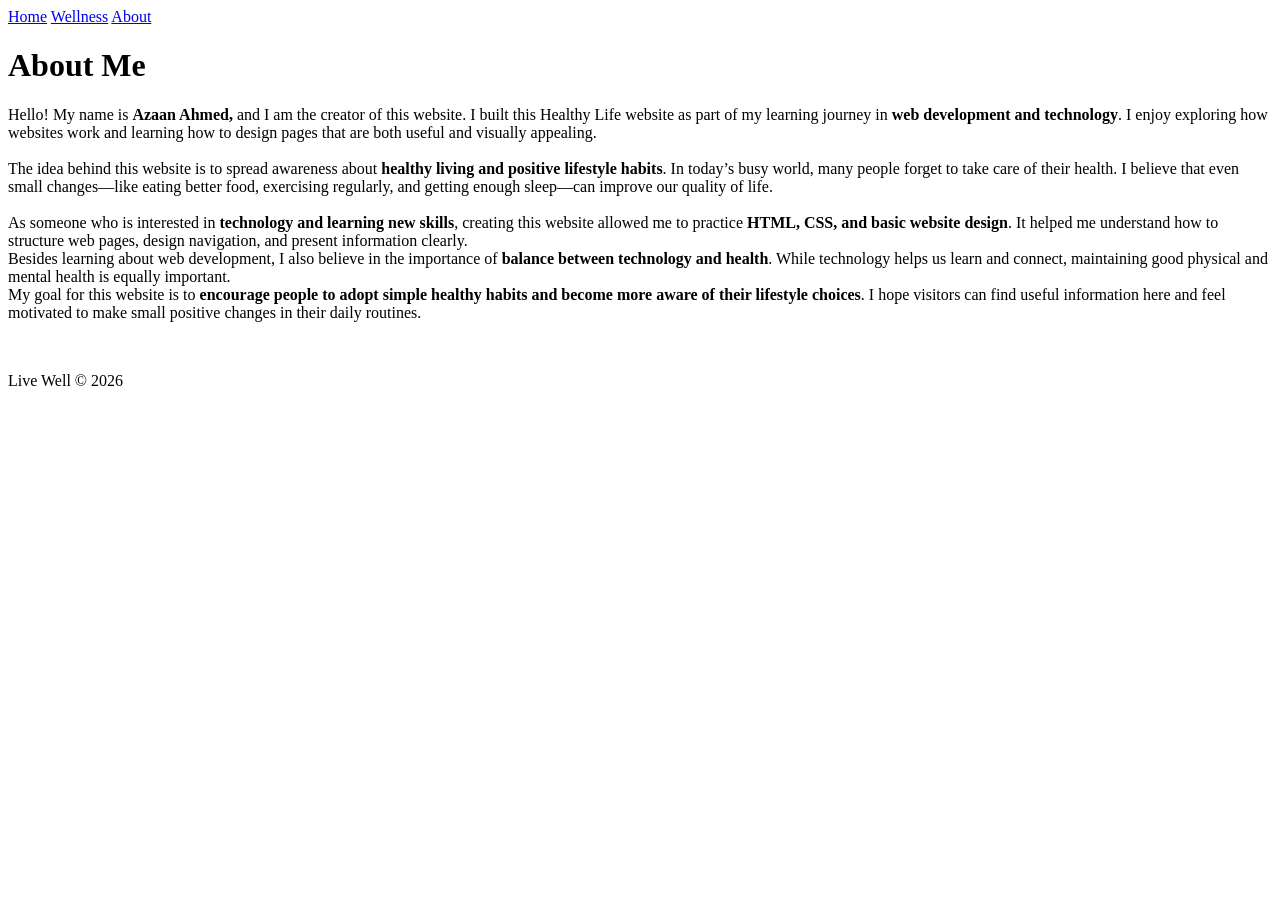
==== about.html @ 5aaee9ea "Add files via upload" ====
<!DOCTYPE html>
<html lang="en">
<head>
    <meta charset="UTF-8">
    <meta name="viewport" content="width=device-width, initial-scale=1.0">
    <title>Live Well</title>
    <link rel="stylesheet" href="style.css">
</head>
<body>
     <header> 
    <nav>
        <div>
        <a href="Test2.html">Home</a>
        <a href="wellness.html">Wellness</a>
        <a href="about.html">About</a>
        </div>
    </nav>
    <h1 class="H">About Me</h1> 
    </header>
    <main>
        <p>
         Hello! My name is <span><b>Azaan Ahmed,</b></span> and I am the creator of this website. I built this Healthy Life website as part of my learning journey in <span><b>web development and technology</b></span>. I enjoy exploring how websites work and learning how to design pages that are both useful and visually appealing.
        <br>
        <br>
         The idea behind this website is to spread awareness about <span><b>healthy living and positive lifestyle habits</b></span>. In today’s busy world, many people forget to take care of their health. I believe that even small changes—like eating better food, exercising regularly, and getting enough sleep—can improve our quality of life.
        <br>
        <br>
         As someone who is interested in <span><b>technology and learning new skills</b></span>, creating this website allowed me to practice <span><b>HTML, CSS, and basic website design</b></span>. It helped me understand how to structure web pages, design navigation, and present information clearly.
        <br>
         Besides learning about web development, I also believe in the importance of <span><b>balance between technology and health</b></span>. While technology helps us learn and connect, maintaining good physical and mental health is equally important.
        <br>
         My goal for this website is to <b>encourage people to adopt simple healthy habits and become more aware of their lifestyle choices</b>. I hope visitors can find useful information here and feel motivated to make small positive changes in their daily routines.
</p>
    </main>
    <br>
        <footer>
  <p>Live Well © 2026</p>
    </footer>
</body>

</body>
</html>
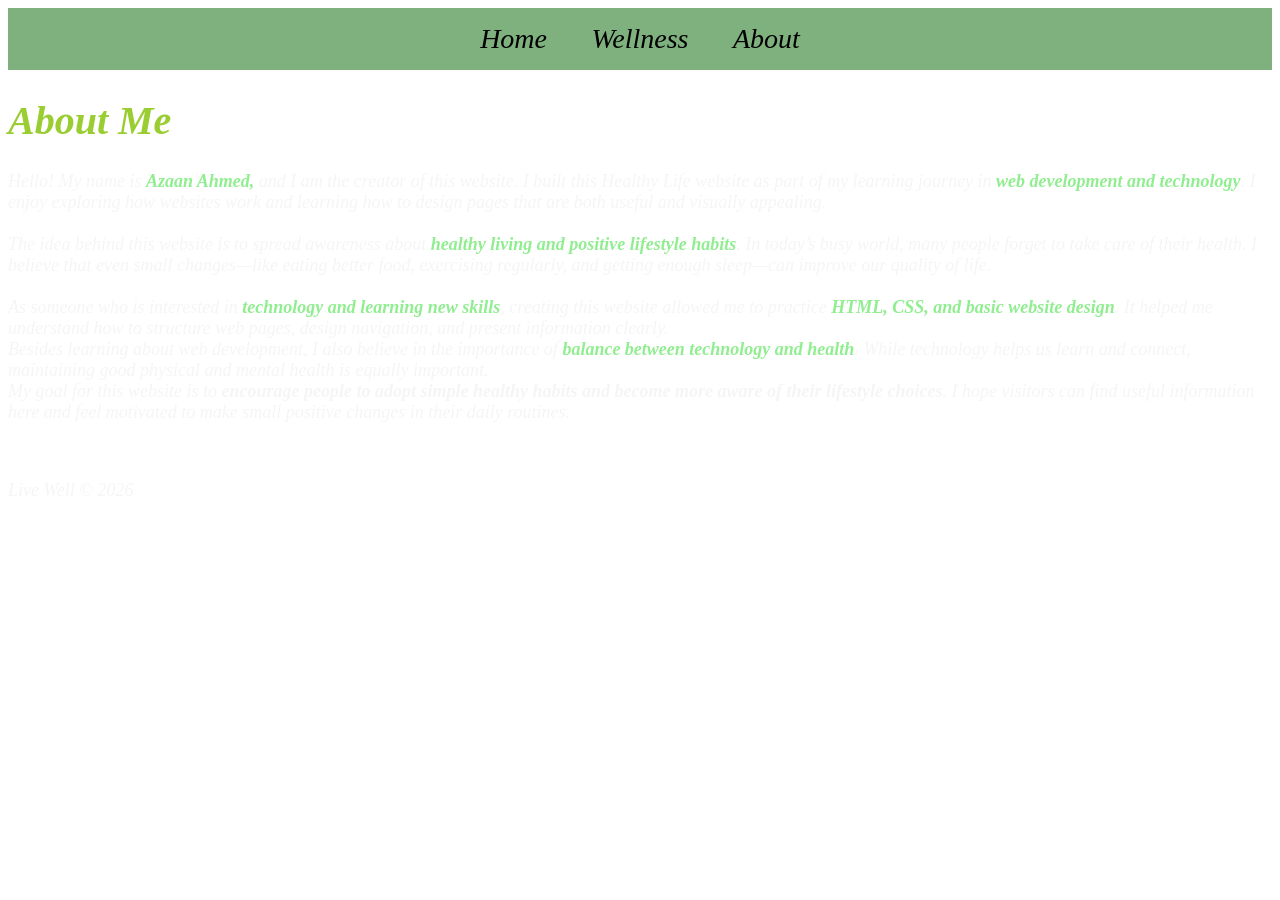
==== commit 5710d305: "Add files via upload" ====
--- a/about.html
+++ b/about.html
@@ -4,7 +4,7 @@
     <meta charset="UTF-8">
     <meta name="viewport" content="width=device-width, initial-scale=1.0">
     <title>Live Well</title>
-    <link rel="stylesheet" href="style.css">
+    <link rel="stylesheet" href="Style.css">
 </head>
 <body>
      <header> 
--- a/Style.css
+++ b/Style.css
@@ -0,0 +1,76 @@
+body {
+    background-image: url(../images/download.jpg)
+}
+body { 
+    font-style: oblique;
+}
+body {
+  font-size: large;
+}
+.Hobbies p {
+    font-size: 30px;
+}
+
+body {
+ color: whitesmoke;
+}
+header {
+  color: lightgreen;
+}
+nav {
+  background-color: darkgreen;
+  padding: 15px;
+  text-align: center;
+  align-items: center;
+}
+
+nav a {
+  color: black;
+  text-decoration: none;
+  margin: 20px;
+  font-size: 28px;
+  transition: 0.3s;
+}
+nav a:hover {
+  color: whitesmoke;
+}
+button {
+  color: orange;
+}
+nav {
+  list-style: georgian;
+}
+ h1 {
+  font-size: 40px;
+ }
+ nav {
+  background-color: rgba(0, 100, 0, 0.5);
+  padding: 15px;
+}
+.H {
+  color: yellowgreen;
+}
+h2 {
+  font-size: 30px;
+}
+span {
+  color: lightgreen;
+}
+.btn {
+  background-color: green;
+  color: whitesmoke;
+  padding: 10px 20px;
+  text-decoration: solid;
+  border-radius: 6px;
+}
+.hero {
+  text-align: center;
+}
+img {
+  width: 400px;
+  display: ruby;
+  margin: 30px auto;
+  border-radius: 10px;
+  box-shadow: 0px 4px 10px rgba(0,0,0,0.4);
+  transition: 0.3s;
+}
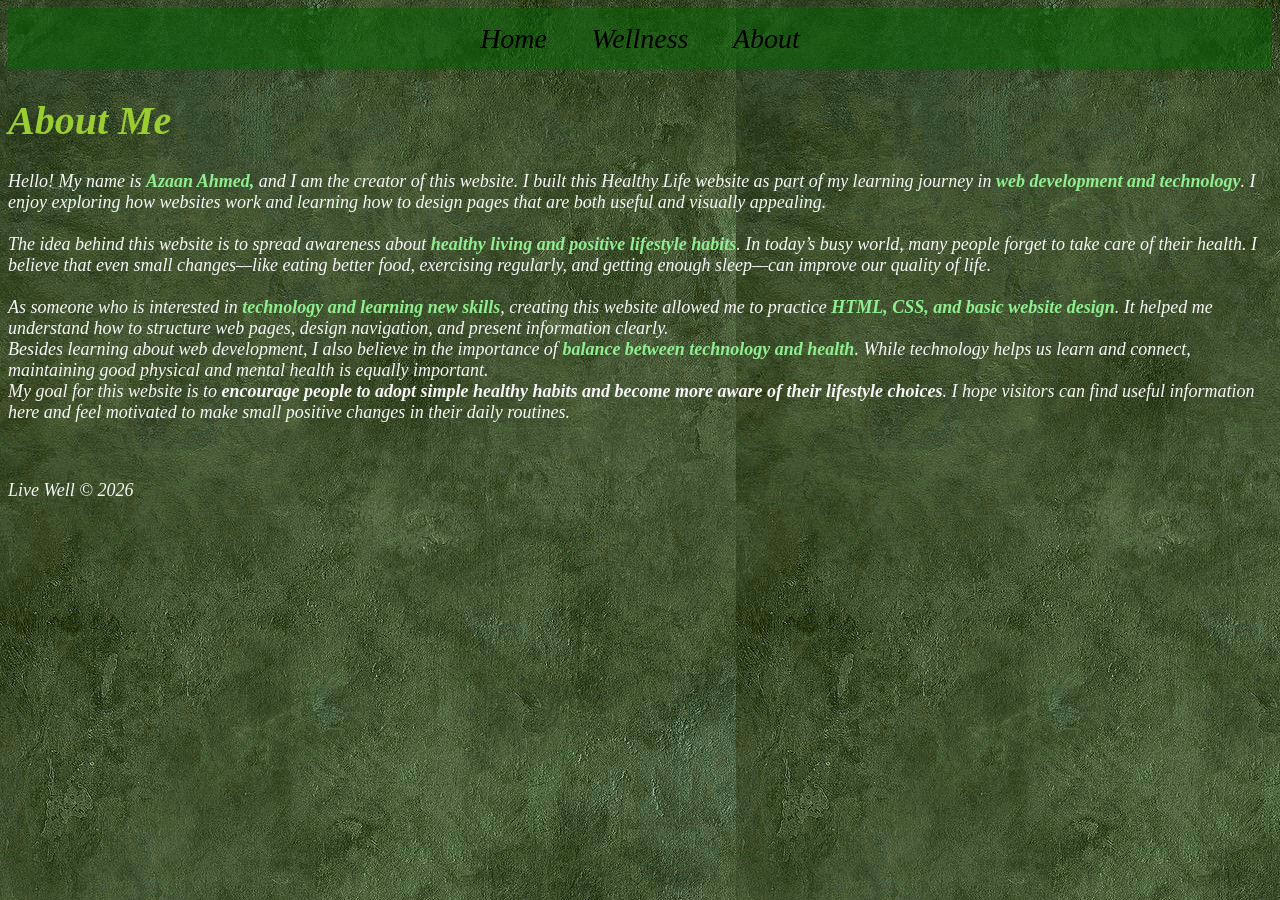
==== commit 290937b3: "Add files via upload" ====
--- a/about.html
+++ b/about.html
@@ -10,7 +10,7 @@
      <header> 
     <nav>
         <div>
-        <a href="Test2.html">Home</a>
+        <a href="index.html">Home</a>
         <a href="wellness.html">Wellness</a>
         <a href="about.html">About</a>
         </div>
--- a/Style.css
+++ b/Style.css
@@ -1,5 +1,5 @@
 body {
-    background-image: url(../images/download.jpg)
+    background-image: url(download.jpg)
 }
 body { 
     font-style: oblique;
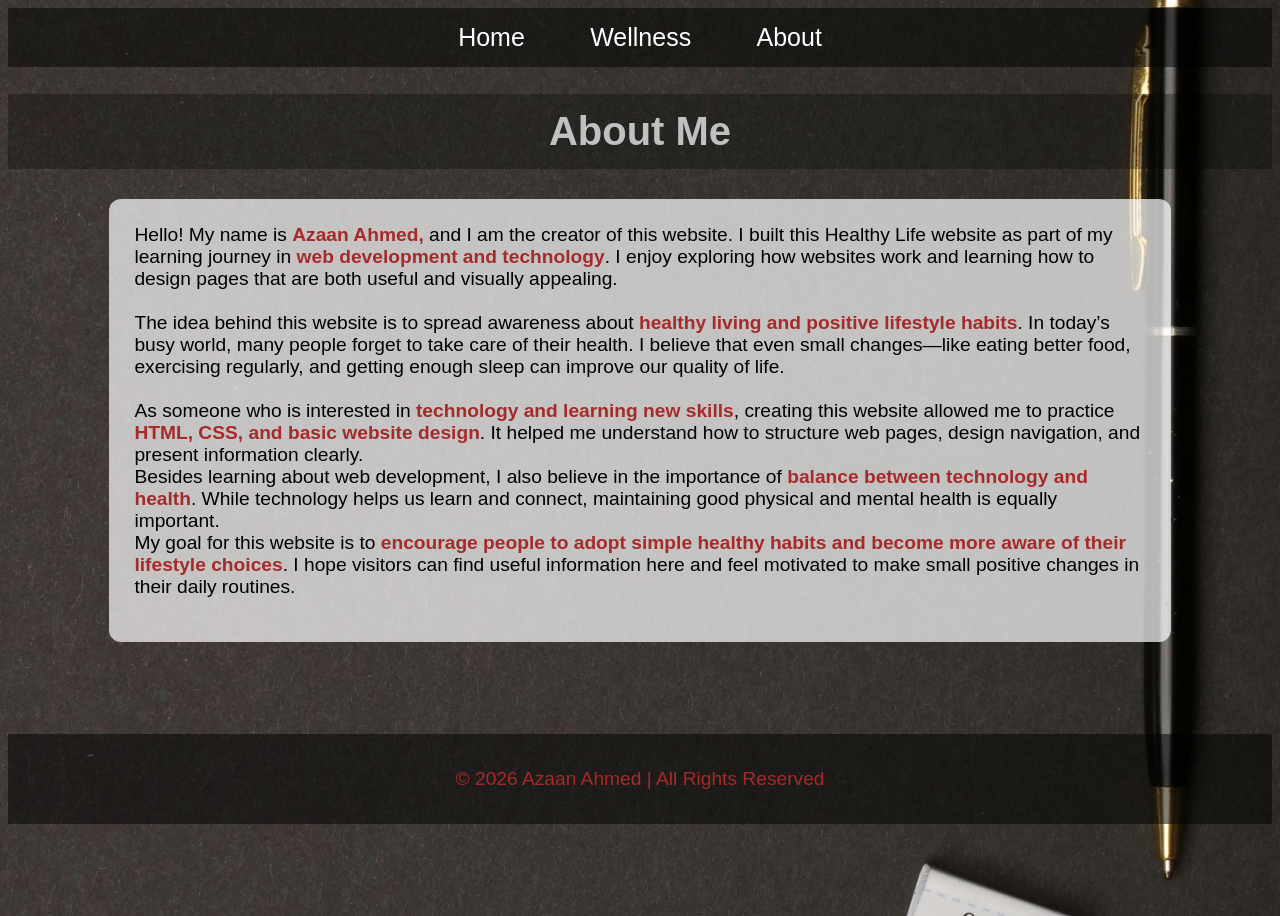
==== commit e9f16376: "Add files via upload" ====
--- a/about.html
+++ b/about.html
@@ -6,7 +6,7 @@
     <title>Live Well</title>
     <link rel="stylesheet" href="Style.css">
 </head>
-<body>
+<body class="about">
      <header> 
     <nav>
         <div>
@@ -15,26 +15,30 @@
         <a href="about.html">About</a>
         </div>
     </nav>
-    <h1 class="H">About Me</h1> 
+    <h1 class="H3">About Me</h1> 
     </header>
     <main>
-        <p>
-         Hello! My name is <span><b>Azaan Ahmed,</b></span> and I am the creator of this website. I built this Healthy Life website as part of my learning journey in <span><b>web development and technology</b></span>. I enjoy exploring how websites work and learning how to design pages that are both useful and visually appealing.
+        <div>
+            <section
+        </p>
+         Hello! My name is <span class="sp1"><b>Azaan Ahmed,</b></span> and I am the creator of this website. I built this Healthy Life website as part of my learning journey in <span class="sp1"><b>web development and technology</b></span>. I enjoy exploring how websites work and learning how to design pages that are both useful and visually appealing.
         <br>
         <br>
-         The idea behind this website is to spread awareness about <span><b>healthy living and positive lifestyle habits</b></span>. In today’s busy world, many people forget to take care of their health. I believe that even small changes—like eating better food, exercising regularly, and getting enough sleep—can improve our quality of life.
+         The idea behind this website is to spread awareness about <span class="sp1"><b>healthy living and positive lifestyle habits</b></span>. In today’s busy world, many people forget to take care of their health. I believe that even small changes—like eating better food, exercising regularly, and getting enough sleep can improve our quality of life.
         <br>
         <br>
-         As someone who is interested in <span><b>technology and learning new skills</b></span>, creating this website allowed me to practice <span><b>HTML, CSS, and basic website design</b></span>. It helped me understand how to structure web pages, design navigation, and present information clearly.
+         As someone who is interested in <span class="sp1"><b>technology and learning new skills</b></span>, creating this website allowed me to practice <span class="sp1"><b>HTML, CSS, and basic website design</b></span>. It helped me understand how to structure web pages, design navigation, and present information clearly.
         <br>
-         Besides learning about web development, I also believe in the importance of <span><b>balance between technology and health</b></span>. While technology helps us learn and connect, maintaining good physical and mental health is equally important.
+         Besides learning about web development, I also believe in the importance of <span class="sp1"><b>balance between technology and health</b></span>. While technology helps us learn and connect, maintaining good physical and mental health is equally important.
         <br>
-         My goal for this website is to <b>encourage people to adopt simple healthy habits and become more aware of their lifestyle choices</b>. I hope visitors can find useful information here and feel motivated to make small positive changes in their daily routines.
+         My goal for this website is to <span class="sp1"><b>encourage people to adopt simple healthy habits and become more aware of their lifestyle choices</b></span>. I hope visitors can find useful information here and feel motivated to make small positive changes in their daily routines.
 </p>
+</section>
+</div>
     </main>
     <br>
-        <footer>
-  <p>Live Well © 2026</p>
+        <footer class="f1">
+  <p>© 2026 Azaan Ahmed | All Rights Reserved</p>
     </footer>
 </body>
 
--- a/Style.css
+++ b/Style.css
@@ -1,18 +1,37 @@
+body.home {
+  background-image: url(background1.jpg);
+   background-size: cover;
+  background-position: center;
+  background-repeat: no-repeat;
+  min-height: 100vh;
+}
+
+body.about {
+  background-image: url(background4.jpg);
+   background-size: cover;
+  background-position: center;
+  background-repeat: no-repeat;
+  min-height: 100vh;
+}
+body.wellness {
+  background-image: url(background5.jpg);
+  background-size: cover;
+  background-position: center;
+  background-repeat: no-repeat;
+min-height: 100vh;
+
+}
+
+body { 
+  font-family: -apple-system, BlinkMacSystemFont, "Segoe UI", Arial, sans-serif;
+}
+
 body {
-    background-image: url(download.jpg)
-}
-body { 
-    font-style: oblique;
-}
+  font-size:larger;
+}
+
 body {
-  font-size: large;
-}
-.Hobbies p {
-    font-size: 30px;
-}
-
-body {
- color: whitesmoke;
+ color: black;
 }
 header {
   color: lightgreen;
@@ -30,12 +49,6 @@
   margin: 20px;
   font-size: 28px;
   transition: 0.3s;
-}
-nav a:hover {
-  color: whitesmoke;
-}
-button {
-  color: orange;
 }
 nav {
   list-style: georgian;
@@ -48,13 +61,13 @@
   padding: 15px;
 }
 .H {
-  color: yellowgreen;
+  color: seagreen;
 }
 h2 {
   font-size: 30px;
 }
 span {
-  color: lightgreen;
+  color: orange;
 }
 .btn {
   background-color: green;
@@ -64,13 +77,180 @@
   border-radius: 6px;
 }
 .hero {
-  text-align: center;
+  width: 80%;
+  max-width: 700px;
+
+  margin: 80px auto;        /* center + space outside */
+  padding: 40px 20px;      /* space inside */
+
+  background-color: rgba(255, 255, 255, 0.2);  /* white box */
+
+  border-radius: 15px;     /* rounded corners */
+  text-align: center;
+
+  box-shadow: 0 10px 25px rgba(0,0,0,0.2);  /* shadow effect */
+}
+@media (max-width: 768px) {
+  .hero {
+    width: 90%;
+    padding: 30px 15px;
+  }
 }
 img {
-  width: 400px;
+  width: 320px;
   display: ruby;
   margin: 30px auto;
   border-radius: 10px;
-  box-shadow: 0px 4px 10px rgba(0,0,0,0.4);
-  transition: 0.3s;
+  box-shadow: 0px 4px 10px rgba(0,0,0,0.9);
+  transition: 0.3s;
+
+  display: block;
+  margin: 0 auto;
+}
+
+nav {
+  display: flex;
+  justify-content: space-between;
+  align-items: center;
+  background-color: rgba(0,0,0,0.5);
+  padding: 15px;
+  color: green;
+}
+
+nav a {
+  color: whitesmoke;
+  text-decoration: none;
+  margin: 10px;
+  font-size: 18px;
+  font-width: initial;
+}
+/* NAVBAR */
+nav {
+  display: flex;
+  justify-content: center;
+  align-items: center;
+  background-color: rgba(0,0,0,0.5);
+  padding: 15px;
+}
+
+/* NAV LINKS */
+nav a {
+  color: white;
+  text-decoration: none;
+  margin: 0 20px;
+  font-size: 25px;
+  transition: 0.3s;
+  padding: 10px;
+}
+
+/* HOVER EFFECT */
+nav a:hover {
+  color: black;
+}
+
+/* MOBILE NAVBAR */
+@media (max-width: 768px) {
+
+  nav {
+    flex-direction: column;
+  }
+
+  nav a {
+    margin: 10px 0;
+  }
+
+}
+.H20 {
+  color: darkgoldenrod;
+  padding: 15px;
+  background-color: rgba(0,0,0,0.4);
+  text-align: center;
+  backdrop-filter: blur();
+}
+ 
+.H2 {
+  color: goldenrod;
+}
+.hero h1 {
+  color: darkgreen;
+  text-shadow: 2px 2px 5px rgba(0,0,0,0.3);
+}
+.hero {
+  background-color: rgba(255,255,255,0.2);
+  backdrop-filter: blur(8px);
+  padding: 20px;
+  border-radius: 10px;
+}
+section {
+  background-color: rgba(255, 255, 255, 0.7);
+  padding: 25px;
+  margin: 30px auto;
+  width: 80%;
+  border-radius: 12px;
+}
+footer {
+  text-align: center;
+  padding: 15px;
+  background-color: rgba(0,0,0,0.5);
+  color: white;
+  margin-top: 40px;
+}
+.sp1 {
+color: brown;
+}
+.f1 {
+color: brown;
+}
+.H3 {
+  color: silver;
+  text-align: center;
+  padding: 15px;
+  background-color: rgba(0,0,0,0.3);
+  .card {
+  background: rgba(255, 255, 255, 0.08);
+  backdrop-filter: blur(10px);
+  -webkit-backdrop-filter: blur(10px);
+  border-radius: 12px;
+  padding: 20px;
+  border: 1px solid rgba(255, 255, 255, 0.1);
+}
+}
+.hero {
+  animation: fadeIn 2s ease;
+}
+
+.hero a {
+  transition: 0.3s;
+}
+
+.hero a:hover {
+  transform: scale(1.05);
+  background-color: darkorange;
+}
+
+@keyframes fadeIn {
+  from {
+    opacity: 0;
+  }
+  to {
+    opacity: 1;
+  }
+}
+nav a {
+  position: relative;
+}
+
+nav a::after {
+  content: "";
+  position: absolute;
+  width: 0;
+  height: 2px;
+  background: whitesmoke;
+  left: 0;
+  bottom: -5px;
+  transition: 0.3s;
+}
+
+nav a:hover::after {
+  width: 100%;
 }
